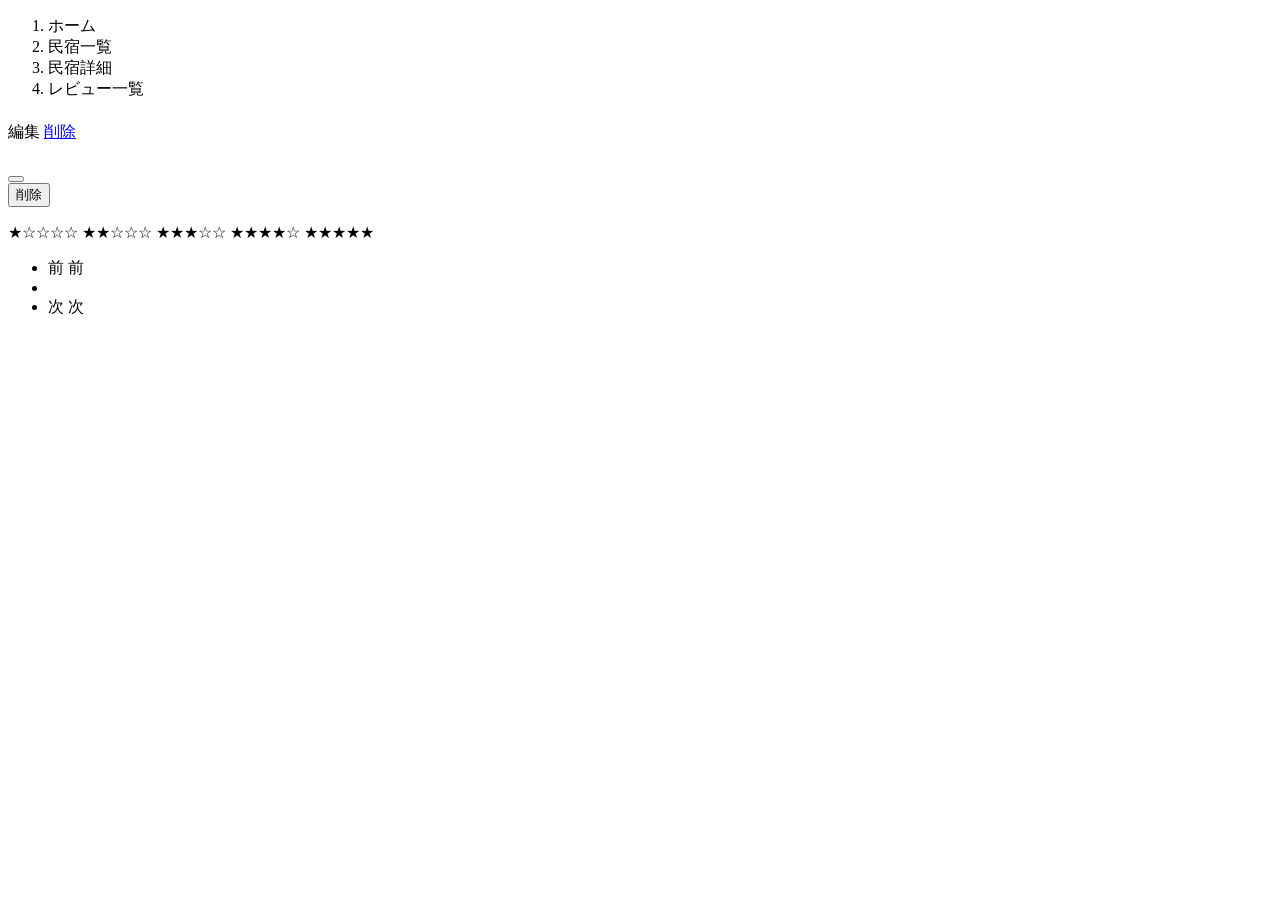
==== kadai_002/kadai_002/samuraitravel/src/main/resources/templates/reviews/index.html @ 8af30f9b "first commit" ====
<!DOCTYPE html>
 <html xmlns:th="https://www.thymeleaf.org" xmlns:sec="http://www.thymeleaf.org/extras/spring-security">    
     <head>
         <div th:replace="~{fragment :: meta}"></div>   
              
         <div th:replace="~{fragment :: styles}"></div>
           
         <title>レビュー一覧</title>   
     </head>
     <body>
         <div class="samuraitravel-wrapper">
             <!-- ヘッダー -->
             <div th:replace="~{fragment :: header}"></div>
             
             <main>
                 <div class="container pt-4 pb-5 samuraitravel-container">
                     <div class="row justify-content-center">
                         <div class="col-xxl-9 col-xl-10 col-lg-11">
                             <nav class="mb-4" style="--bs-breadcrumb-divider: '>';" aria-label="breadcrumb">
                                 <ol class="breadcrumb mb-0">                        
                                     <li class="breadcrumb-item"><a th:href="@{/}">ホーム</a></li>
                                     <li class="breadcrumb-item"><a th:href="@{/houses}">民宿一覧</a></li>
                                     <li class="breadcrumb-item"><a th:href="@{/houses/__${house.getId()}__}">民宿詳細</a></li>
                                     <li class="breadcrumb-item active" aria-current="page">レビュー一覧</li>
                                 </ol>
                             </nav>
                             
                             <!-- h1タグへth:textでhouse.getName() + 'のレビュー編集'を設定 -->
                             <h1 class="mb-4 text-center" th:text="${house.getName()}"></h1> 
                             
                             <div class="row row-cols-1 row-cols-md-2 g-4 mb-4">
                                 <!-- divタグへth:eachでreviewPageをreviewで使用出来るように設定 -->
                                 <div th:each="review : ${reviewPage}">  
                                     <div class="col">
                                         <div class="card">
                                             <div class="card-body">
                                                 <div class="d-flex justify-content-between">
                                                     <!-- h5タグへth:textでreview.getUser()のgetName()を設定 -->
                                                     <h5 class="card-title" th:text="${review.getUser().getName()}"></h5>
                                                     <!-- spanタグへsec:authorize(ログイン済み)を追加、さらにth:ifで#authentication.principal.user.id=reviewのユーザー情報にあるidを設定 -->
                                                        <span sec:authorize="isAuthenticated()" th:if="${#authentication.principal.user.id == review.getUser().getId()}">                                                         
															<!-- aタグへth:hrefで/houses/(houseのgetId())/reviews/(reviewのgetId())/editを設定 -->
                                                         <a th:href="@{/houses/{houseId}/reviews/{reviewId}/edit(houseId=${house.getId()}, reviewId=${review.getId()})}">編集</a>
                                                         <!-- aタグへth:data-bs-targetで'#deleteReviewModal' + reviewのgetId()を設定 -->
                                                         <a href="#" class="samuraitravel-link-danger" data-bs-toggle="modal" th:data-bs-target="'#deleteReviewModal' + ${review.getId()}">削除</a>
                                                         <!-- 削除用モーダルを作成(admin/houses/index.htmlの削除用モーダルを参照してみてください) -->
                                                         
                                                          <div class="modal fade" th:id="${'deleteHouseModal' + house.getId()}" tabindex="-1" th:aria-labelledby="${'deleteHouseModalLabel' + house.getId()}">
                                            <div class="modal-dialog">
                                                <div class="modal-content">
                                                    <div class="modal-header">
                                                        <h5 class="modal-title" th:id="${'deleteHouseModalLabel' + house.getId()}" th:text="${house.getName() + 'を削除してもよろしいですか？'}"></h5>
                                                        <button type="button" class="btn-close" data-bs-dismiss="modal" aria-label="閉じる"></button>
                                                    </div>
                                                    <div class="modal-footer">
                                                        <form method="post"th:action="@{/admin/houses/__${house.getId()}__/delete}">
                                                            <button type="submit" class="btn samuraitravel-btn-danger text-white shadow-sm">削除</button>
                                                        </form>
                                                    </div>
                                                </div>
                                            </div>
                                        </div>   
                                                         </div>                                                                                                            
                                                     </span>      
                                                 </div>                                              
                                                 <p class="card-text mb-1">
                                                     <p class="card-text mb-1">
                                                          <span th:if="${review.getScore() == 1}">★☆☆☆☆</span>
                                                          <span th:if="${review.getScore() == 2}">★★☆☆☆</span>
                                                          <span th:if="${review.getScore() == 3}">★★★☆☆</span>
                                                          <span th:if="${review.getScore() == 4}">★★★★☆</span>
                                                          <span th:if="${review.getScore() == 5}">★★★★★</span>
                                                    </p>  
                                                    </p>                     
                                                 <!-- pタグへth:textでreviewのgetContent()を設定 -->
                                                 <p class="card-text" th:text="${review.getContent()}"></p>
                                             </div>
                                         </div>
                                     </div>
                                 </div>                                     
                             </div>    
                             
                             <!-- 以下にページネーションの実装(user/index.htmlのページネーションを参照) -->
                              <div th:if="${housePage.getTotalPages() > 1}" class="d-flex justify-content-center">
                                 <nav aria-label="民宿一覧ページ">
                                     <ul class="pagination">
                                         <li class="page-item">
                                             <span th:if="${housePage.isFirst()}" class="page-link disabled">前</span>
                                            <a th:unless="${housePage.isFirst()}" th:href="@{/admin/houses(page = ${housePage.getNumber() - 1}, keyword = ${keyword})}" class="page-link samuraitravel-page-link">前</a>
                                         </li>
                                         <li th:each="i : ${#numbers.sequence(0, housePage.getTotalPages() - 1)}" class="page-item">
                                             <span th:if="${i == housePage.getNumber()}" class="page-link active samuraitravel-active" th:text="${i + 1}"></span>
                                             <a th:unless="${i == housePage.getNumber()}" th:href="@{/admin/houses(page = ${i}, keyword = ${keyword})}" class="page-link samuraitravel-page-link" th:text="${i + 1}"></a>
                                         </li>
                                         <li class="page-item">                        
                                             <span th:if="${housePage.isLast()}" class="page-link disabled">次</span>
                                              <a th:unless="${housePage.isLast()}" th:href="@{/admin/houses(page = ${housePage.getNumber() + 1}, keyword = ${keyword})}" class="page-link samuraitravel-page-link">次</a>
                                         </li>
                                     </ul>
                                 </nav> 
                             </div>       
                         </div>
                     </div>
                 </div>                            
             </main>
             
             <!-- フッター -->
             <div th:replace="~{fragment :: footer}"></div>
         </div>    
         
         <div th:replace="~{fragment :: scripts}"></div>  
   </body>
 </html>
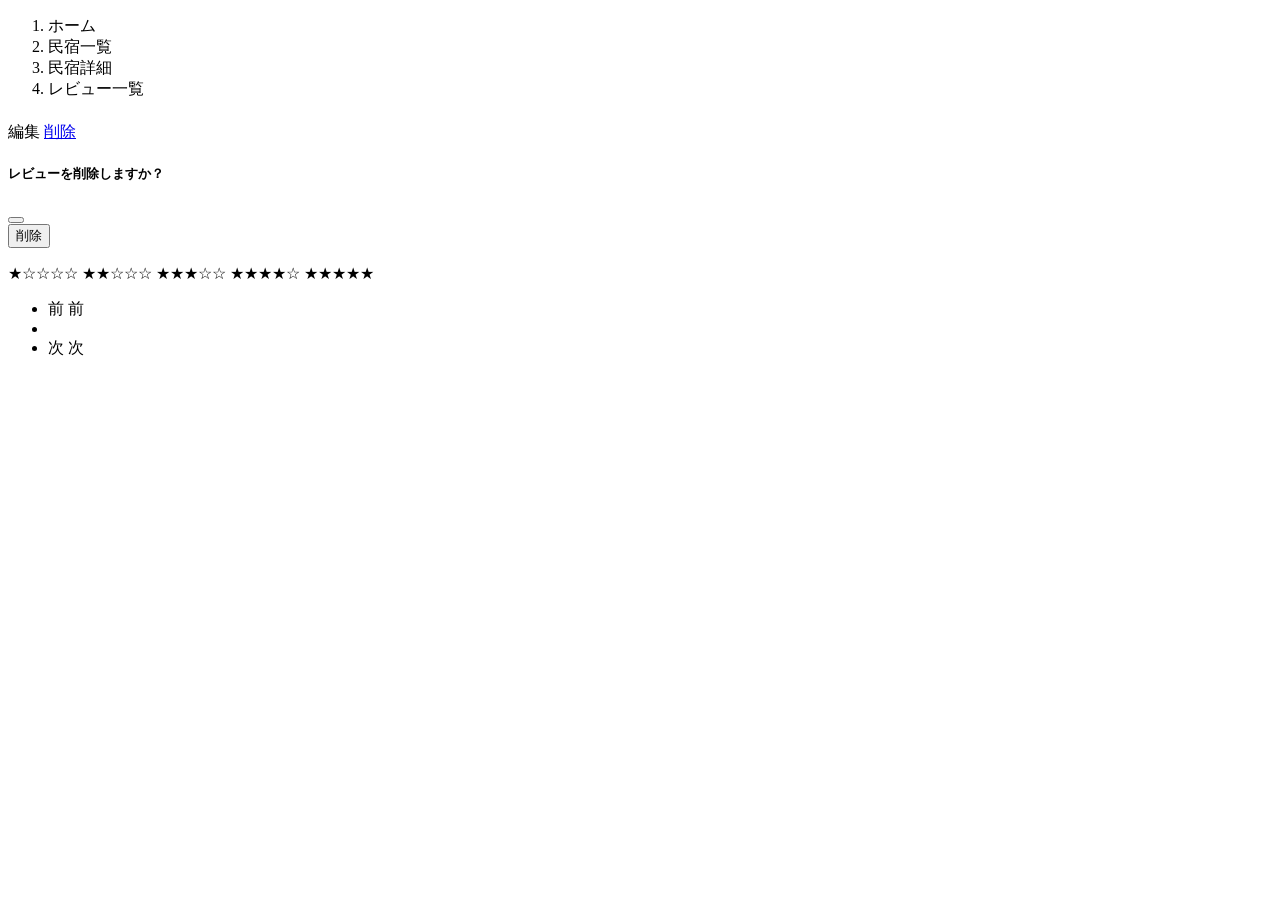
==== commit 79cf4737: "提出" ====
--- a/kadai_002/kadai_002/samuraitravel/src/main/resources/templates/reviews/index.html
+++ b/kadai_002/kadai_002/samuraitravel/src/main/resources/templates/reviews/index.html
@@ -45,21 +45,21 @@
                                                          <a href="#" class="samuraitravel-link-danger" data-bs-toggle="modal" th:data-bs-target="'#deleteReviewModal' + ${review.getId()}">削除</a>
                                                          <!-- 削除用モーダルを作成(admin/houses/index.htmlの削除用モーダルを参照してみてください) -->
                                                          
-                                                          <div class="modal fade" th:id="${'deleteHouseModal' + house.getId()}" tabindex="-1" th:aria-labelledby="${'deleteHouseModalLabel' + house.getId()}">
-                                            <div class="modal-dialog">
-                                                <div class="modal-content">
-                                                    <div class="modal-header">
-                                                        <h5 class="modal-title" th:id="${'deleteHouseModalLabel' + house.getId()}" th:text="${house.getName() + 'を削除してもよろしいですか？'}"></h5>
-                                                        <button type="button" class="btn-close" data-bs-dismiss="modal" aria-label="閉じる"></button>
-                                                    </div>
-                                                    <div class="modal-footer">
-                                                        <form method="post"th:action="@{/admin/houses/__${house.getId()}__/delete}">
-                                                            <button type="submit" class="btn samuraitravel-btn-danger text-white shadow-sm">削除</button>
-                                                        </form>
-                                                    </div>
-                                                </div>
-                                            </div>
-                                        </div>   
+                                                          <div class="modal fade" th:id="${'deleteReviewModal' + review.getId()}" tabindex="-1" th:aria-labelledby="${'deleteReviewModalLabel' + review.getId()}">
+                                             <div class="modal-dialog">
+                                                 <div class="modal-content">
+                                                     <div class="modal-header">
+                                                         <h5 class="modal-title" th:id="${'deleteReviewModalLabel' + review.getId()}">レビューを削除しますか？</h5>
+                                                         <button type="button" class="btn-close" data-bs-dismiss="modal" aria-label="閉じる"></button>
+                                                     </div>
+                                                     <div class="modal-footer">
+                                                         <form method="post"th:action="@{/houses/__${house.getId()}__/reviews/__${review.getId()}__/delete}">
+                                                             <button type="submit" class="btn samuraitravel-btn-danger text-white shadow-sm">削除</button>
+                                                         </form>
+                                                     </div>
+                                                 </div>
+                                             </div>
+                                         </div> 
                                                          </div>                                                                                                            
                                                      </span>      
                                                  </div>                                              
@@ -80,28 +80,27 @@
                                  </div>                                     
                              </div>    
                              
-                             <!-- 以下にページネーションの実装(user/index.htmlのページネーションを参照) -->
-                              <div th:if="${housePage.getTotalPages() > 1}" class="d-flex justify-content-center">
-                                 <nav aria-label="民宿一覧ページ">
+                             <div th:if="${reviewPage.getTotalPages() > 1}" class="d-flex justify-content-center">
+                                 <nav aria-label="レビュー一覧">
                                      <ul class="pagination">
                                          <li class="page-item">
-                                             <span th:if="${housePage.isFirst()}" class="page-link disabled">前</span>
-                                            <a th:unless="${housePage.isFirst()}" th:href="@{/admin/houses(page = ${housePage.getNumber() - 1}, keyword = ${keyword})}" class="page-link samuraitravel-page-link">前</a>
+                                             <span th:if="${reviewPage.isFirst()}" class="page-link disabled">前</span>
+                                            <a th:unless="${reviewPage.isFirst()}" th:href="@{/houses/__${house.getId()}__/reviews(page = ${reviewPage.getNumber() - 1})}" class="page-link samuraitravel-page-link">前</a>
                                          </li>
-                                         <li th:each="i : ${#numbers.sequence(0, housePage.getTotalPages() - 1)}" class="page-item">
-                                             <span th:if="${i == housePage.getNumber()}" class="page-link active samuraitravel-active" th:text="${i + 1}"></span>
-                                             <a th:unless="${i == housePage.getNumber()}" th:href="@{/admin/houses(page = ${i}, keyword = ${keyword})}" class="page-link samuraitravel-page-link" th:text="${i + 1}"></a>
+                                         <li th:each="i : ${#numbers.sequence(0, reviewPage.getTotalPages() - 1)}" class="page-item">
+                                             <span th:if="${i == reviewPage.getNumber()}" class="page-link active samuraitravel-active" th:text="${i + 1}"></span>
+                                             <a th:unless="${i == reviewPage.getNumber()}" th:href="@{/houses/__${house.getId()}__/reviews(page = ${i}, keyword = ${keyword})}" class="page-link samuraitravel-page-link" th:text="${i + 1}"></a>
                                          </li>
                                          <li class="page-item">                        
-                                             <span th:if="${housePage.isLast()}" class="page-link disabled">次</span>
-                                              <a th:unless="${housePage.isLast()}" th:href="@{/admin/houses(page = ${housePage.getNumber() + 1}, keyword = ${keyword})}" class="page-link samuraitravel-page-link">次</a>
+                                             <span th:if="${reviewPage.isLast()}" class="page-link disabled">次</span>
+                                              <a th:unless="${reviewPage.isLast()}" th:href="@{/houses/__${house.getId()}__/reviews(page = ${reviewPage.getNumber() + 1})}" class="page-link samuraitravel-page-link">次</a>
                                          </li>
                                      </ul>
                                  </nav> 
-                             </div>       
+                             </div>           
                          </div>
                      </div>
-                 </div>                            
+                 <!--/div>-->                            
              </main>
              
              <!-- フッター -->
